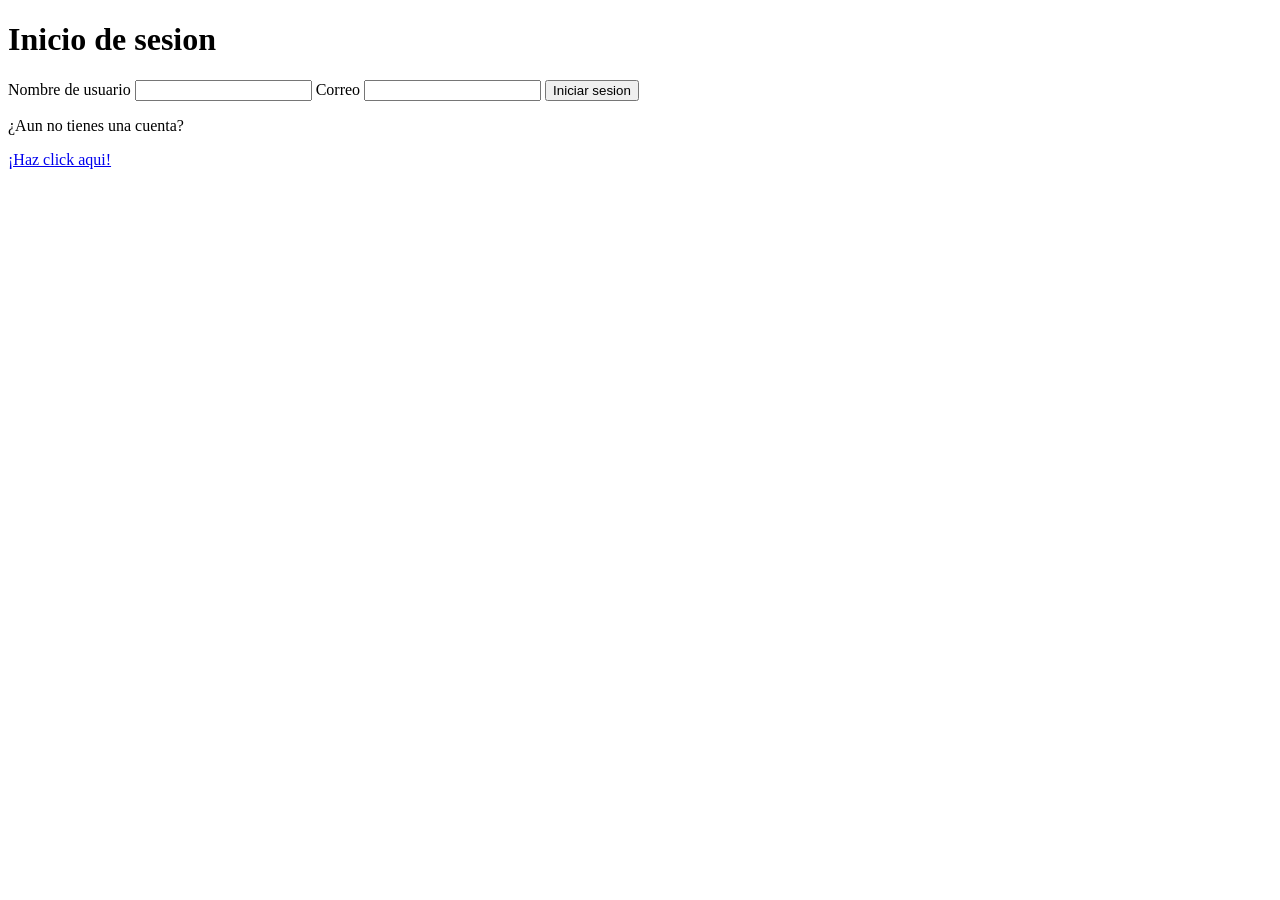
==== login.html @ 0d6a340b "avances en el login, registro y productos - Sebastian Vallejos" ====
<!DOCTYPE html>
<html lang="es">
<head>
    <link rel="stylesheet" href="style/style.css">
    <meta charset="UTF-8">
    <meta name="viewport" content="width=device-width, initial-scale=1">

    <title>Inicio Sesion</title>
    <link rel="apple-touch-icon" sizes="180x180" href="image/apple-touch-icon.png">
    <link rel="icon" type="image/png" sizes="32x32" href="image/favicon-32x32.png">
    <link rel="icon" type="image/png" sizes="16x16" href="image/favicon-16x16.png">
    <link rel="manifest" href="image/site.webmanifest">
</head>
<body>
    <main>
        <h1>Inicio de sesion</h1>
        <form>
            <label for="nombre-de-usuario">Nombre de usuario</label>
            <input type="text" id="nombre-de-usuario" name="nombre-de-usuario" required>

            <label for="correo">Correo</label>
            <input type="email" id="correo" name="correo" required>

            <button type="submit">Iniciar sesion</button>
            <p>¿Aun no tienes una cuenta?</p>
            <a href="registrarse.html">¡Haz click aqui!</a>
        </form>
    </main>
</body>
</html>
---- style/style.css ----
* {
    box-sizing: border-box;
}

.headerStyle {
    box-shadow: 2px 2px 20px rgb(26, 47, 139);
    background-color: rgb(29, 134, 178);
    color: white; 
    flex: 10px;
    align-items: center;
    width: 900px;
    height: 150px;
}

.footerStyle {
    background-color: rgb(29, 134, 178);
    align-items: last baseline;
}
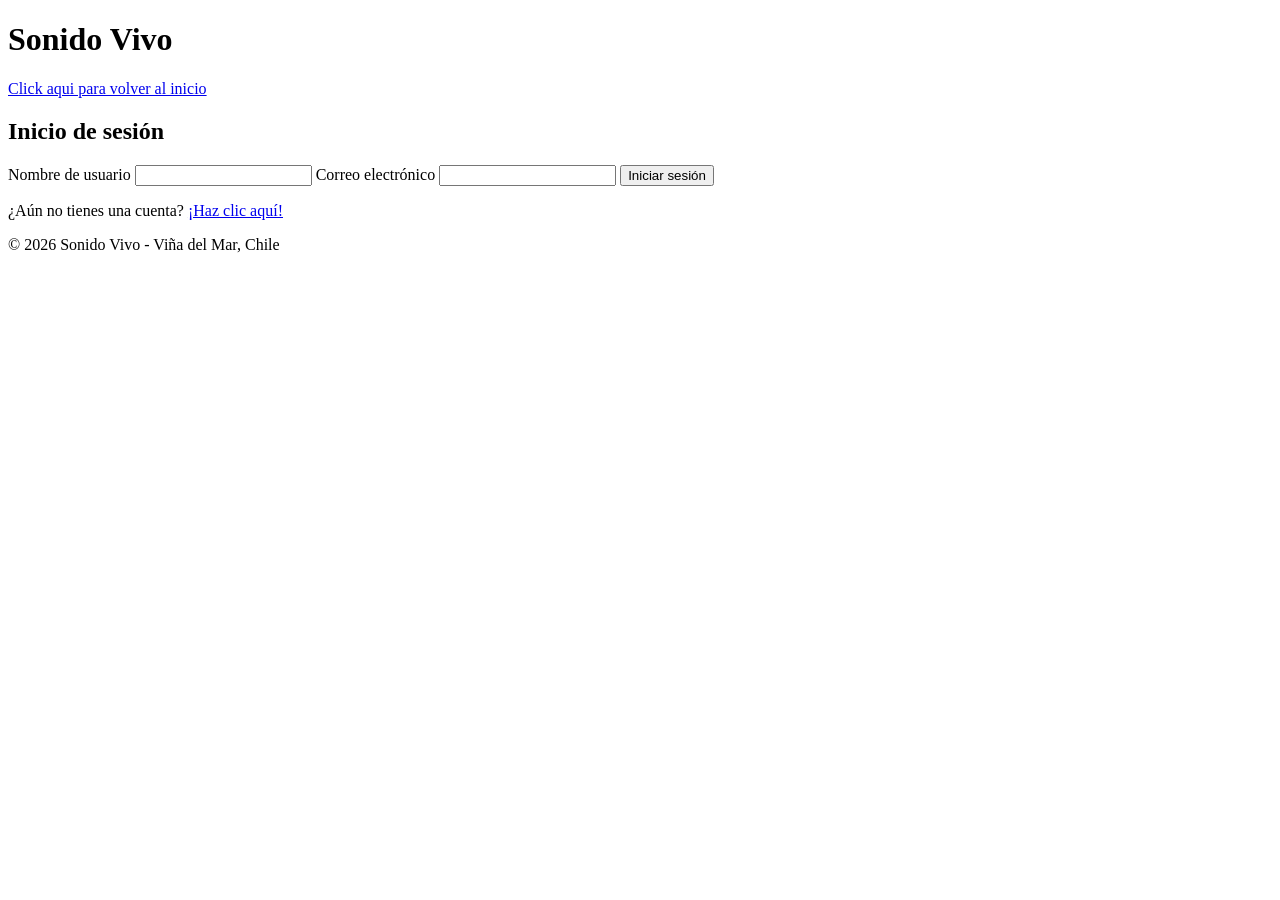
==== commit f2015875: "comienzo de javascript para las validaciones del registro - Sebastian Vallejos" ====
--- a/login.html
+++ b/login.html
@@ -5,26 +5,39 @@
     <meta charset="UTF-8">
     <meta name="viewport" content="width=device-width, initial-scale=1">
 
-    <title>Inicio Sesion</title>
+    <title>Sonido Vivo - Iniciar Sesión</title>
     <link rel="apple-touch-icon" sizes="180x180" href="image/apple-touch-icon.png">
     <link rel="icon" type="image/png" sizes="32x32" href="image/favicon-32x32.png">
     <link rel="icon" type="image/png" sizes="16x16" href="image/favicon-16x16.png">
     <link rel="manifest" href="image/site.webmanifest">
+    
+    <script src="js/validacionLogin.js" defer></script>
 </head>
 <body>
+    <header>
+        <h1 id="pageTitle">Sonido Vivo</h1>
+        <p><a href="index.html">Click aqui para volver al inicio </a></p>
+    </header>
+
     <main>
-        <h1>Inicio de sesion</h1>
-        <form>
-            <label for="nombre-de-usuario">Nombre de usuario</label>
-            <input type="text" id="nombre-de-usuario" name="nombre-de-usuario" required>
+        <section>
+            <h2>Inicio de sesión</h2>
+            <form id="form-login">
+                <label for="nombre-de-usuario">Nombre de usuario</label>
+                <input type="text" id="nombre-de-usuario" name="nombre-de-usuario" required>
 
-            <label for="correo">Correo</label>
-            <input type="email" id="correo" name="correo" required>
+                <label for="correo">Correo electrónico</label>
+                <input type="email" id="correo" name="correo" required>
 
-            <button type="submit">Iniciar sesion</button>
-            <p>¿Aun no tienes una cuenta?</p>
-            <a href="registrarse.html">¡Haz click aqui!</a>
-        </form>
+                <button type="submit">Iniciar sesión</button>
+                <p id="mensajeConfirmacion"></p>
+            </form>
+            <p>¿Aún no tienes una cuenta? <a href="registrarse.html">¡Haz clic aquí!</a></p>
+        </section>
     </main>
+
+    <footer>
+        <p>© 2026 Sonido Vivo - Viña del Mar, Chile</p>
+    </footer>
 </body>
 </html>
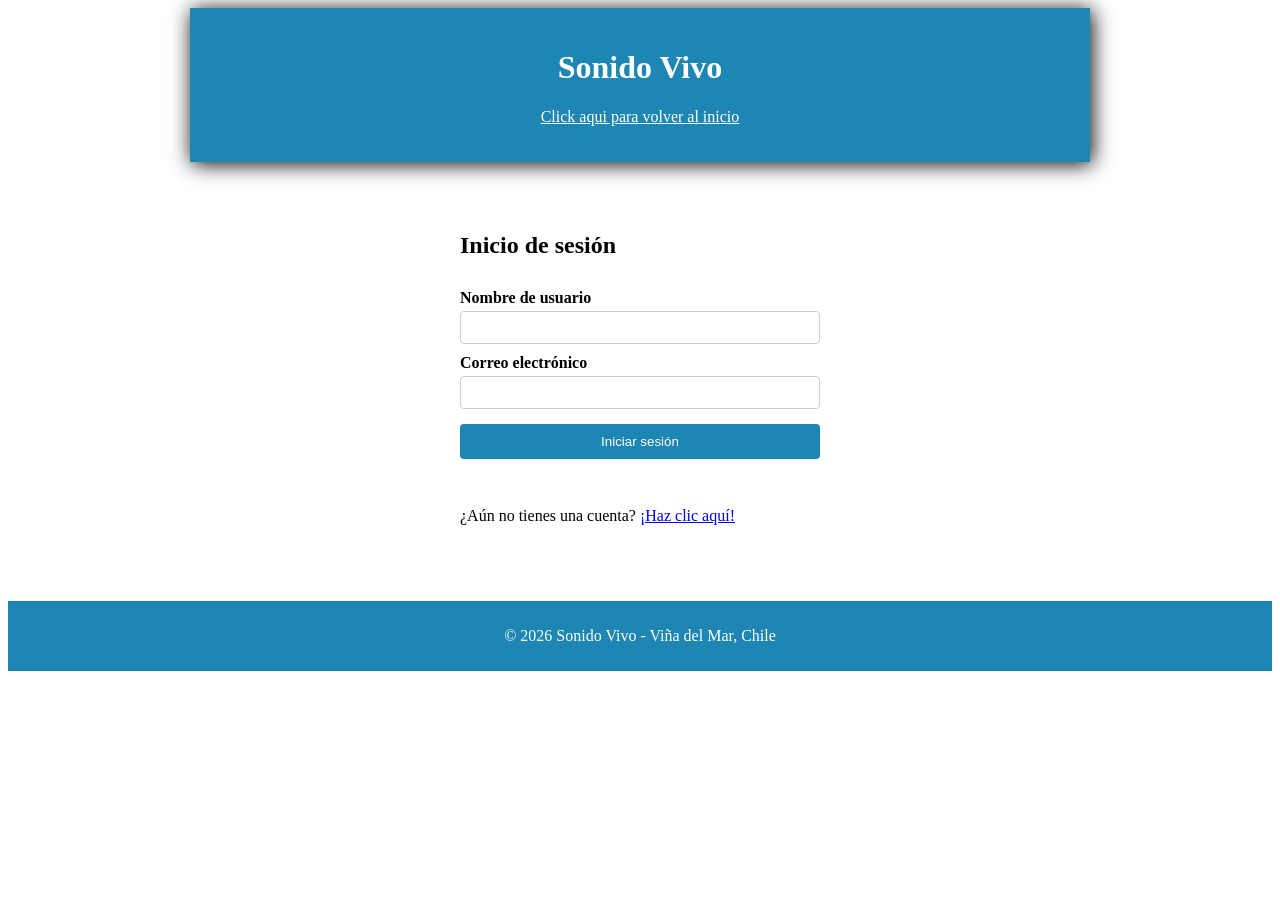
==== commit 20e58158: "validaciones para login y registro terminadas - sebastian vallejos" ====
--- a/login.html
+++ b/login.html
@@ -1,7 +1,6 @@
 <!DOCTYPE html>
 <html lang="es">
 <head>
-    <link rel="stylesheet" href="style/style.css">
     <meta charset="UTF-8">
     <meta name="viewport" content="width=device-width, initial-scale=1">
 
@@ -11,16 +10,17 @@
     <link rel="icon" type="image/png" sizes="16x16" href="image/favicon-16x16.png">
     <link rel="manifest" href="image/site.webmanifest">
     
+    <link rel="stylesheet" href="style/style.css">
     <script src="js/validacionLogin.js" defer></script>
 </head>
 <body>
-    <header>
+    <header class="headerStyle">
         <h1 id="pageTitle">Sonido Vivo</h1>
         <p><a href="index.html">Click aqui para volver al inicio </a></p>
     </header>
 
     <main>
-        <section>
+        <section class="auth-container">
             <h2>Inicio de sesión</h2>
             <form id="form-login">
                 <label for="nombre-de-usuario">Nombre de usuario</label>
@@ -36,7 +36,7 @@
         </section>
     </main>
 
-    <footer>
+    <footer class="footerStyle">
         <p>© 2026 Sonido Vivo - Viña del Mar, Chile</p>
     </footer>
 </body>
--- a/style/style.css
+++ b/style/style.css
@@ -2,17 +2,70 @@
     box-sizing: border-box;
 }
 
+/* Header estilizado */
 .headerStyle {
-    box-shadow: 2px 2px 20px rgb(26, 47, 139);
+    box-shadow: 2px 2px 20px rgb(0, 0, 0);
     background-color: rgb(29, 134, 178);
     color: white; 
-    flex: 10px;
-    align-items: center;
-    width: 900px;
-    height: 150px;
+    padding: 20px;
+    text-align: center;
+    max-width: 900px;
+    margin: 0 auto;
+}
+
+.headerStyle a {
+    color: white;
+}
+
+/* Disposición vertical del formulario */
+.auth-container {
+    max-width: 400px;
+    margin: 30px auto;
+    padding: 20px;
+}
+
+.auth-container form {
+    display: flex;
+    flex-direction: column;
+}
+
+.auth-container label {
+    margin-top: 10px;
+    font-weight: bold;
+}
+
+.auth-container input {
+    padding: 8px;
+    margin-top: 4px;
+    border: 1px solid #ccc;
+    border-radius: 4px;
+}
+
+.auth-container button {
+    margin-top: 15px;
+    padding: 10px;
+    background-color: rgb(29, 134, 178);
+    color: white;
+    border: none;
+    border-radius: 4px;
+    cursor: pointer;
+}
+
+/* Borde y fondo rosado claro para errores */
+.campo-error {
+    border: 2px solid red !important;
+    background-color: #ffe6e6 !important;
+}
+
+.campo-verified {
+    border: 2px solid rgb(59, 194, 93) !important;
+    background-color: #ceffd2 !important;
 }
 
 .footerStyle {
     background-color: rgb(29, 134, 178);
-    align-items: last baseline;
+    color: white;
+    text-align: center;
+    padding: 10px;
+    margin-top: 40px;
 }
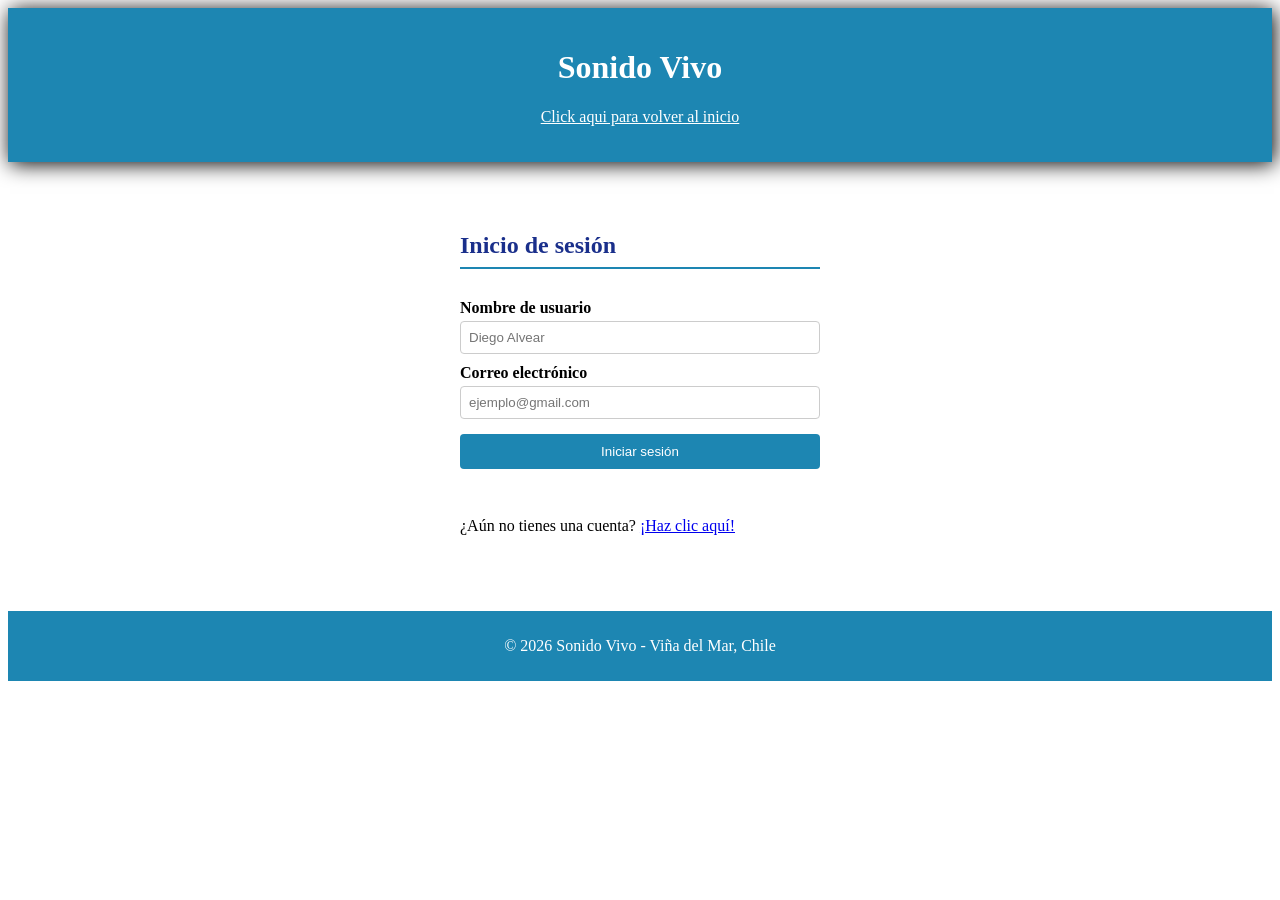
==== commit b7b747d5: "style para productos - Sebastian Vallejos" ====
--- a/login.html
+++ b/login.html
@@ -24,10 +24,10 @@
             <h2>Inicio de sesión</h2>
             <form id="form-login">
                 <label for="nombre-de-usuario">Nombre de usuario</label>
-                <input type="text" id="nombre-de-usuario" name="nombre-de-usuario" required>
+                <input type="text" id="nombre-de-usuario" name="nombre-de-usuario" placeholder="Diego Alvear" required>
 
                 <label for="correo">Correo electrónico</label>
-                <input type="email" id="correo" name="correo" required>
+                <input type="email" id="correo" name="correo" placeholder="ejemplo@gmail.com" required>
 
                 <button type="submit">Iniciar sesión</button>
                 <p id="mensajeConfirmacion"></p>
--- a/style/style.css
+++ b/style/style.css
@@ -1,5 +1,9 @@
 * {
     box-sizing: border-box;
+}
+
+ul {
+    list-style-type: none;
 }
 
 /* Header estilizado */
@@ -9,7 +13,6 @@
     color: white; 
     padding: 20px;
     text-align: center;
-    max-width: 900px;
     margin: 0 auto;
 }
 
@@ -51,12 +54,13 @@
     cursor: pointer;
 }
 
-/* Borde y fondo rosado claro para errores */
+/* Borde y fondo rosado para cuadros incorrectos  */
 .campo-error {
     border: 2px solid red !important;
     background-color: #ffe6e6 !important;
 }
 
+/* Borde verde y fondo claro para cuadros correctos */
 .campo-verified {
     border: 2px solid rgb(59, 194, 93) !important;
     background-color: #ceffd2 !important;
@@ -68,4 +72,109 @@
     text-align: center;
     padding: 10px;
     margin-top: 40px;
+    align-content: end;
+}
+
+/* =========================================== */
+/* ===< ESTILOS CATÁLOGO DE PRODUCTOS >=== */
+/* =========================================== */
+
+/* Navegación rápida por categorías */
+.categories-nav {
+    background-color: #f4f6f8;
+    padding: 12px 15px;
+    border-radius: 8px;
+    margin: 20px auto;
+    max-width: 1200px;
+}
+
+.categories-nav ul {
+    display: flex;
+    flex-wrap: wrap;
+    gap: 8px 15px;
+    list-style: none;
+    padding: 0;
+    margin: 0;
+    justify-content: center;
+}
+
+.categories-nav a {
+    color: rgb(29, 134, 178);
+    text-decoration: none;
+    font-size: 0.9rem;
+    font-weight: 600;
+}
+
+.categories-nav a:hover {
+    text-decoration: underline;
+    color: rgb(26, 47, 139);
+}
+
+/* Secciones y Grilla */
+section {
+    max-width: 1200px;
+    margin: 40px auto;
+    padding: 0 15px;
+}
+
+section h2 {
+    color: rgb(26, 47, 139);
+    border-bottom: 2px solid rgb(29, 134, 178);
+    padding-bottom: 8px;
+    margin-bottom: 20px;
+}
+
+.products-grid {
+    display: grid;
+    grid-template-columns: repeat(auto-fill, minmax(220px, 1fr));
+    gap: 20px;
+}
+
+/* Tarjetas de Producto (<article>) */
+.products-grid article {
+    background-color: #ffffff;
+    border: 1px solid #e2e8f0;
+    border-radius: 8px;
+    padding: 15px;
+    display: flex;
+    flex-direction: column;
+    justify-content: space-between;
+    box-shadow: 0 2px 5px rgba(0,0,0,0.05);
+    transition: transform 0.2s ease, box-shadow 0.2s ease;
+}
+
+.products-grid article:hover {
+    transform: translateY(-4px);
+    box-shadow: 0 6px 12px rgba(29, 134, 178, 0.15);
+}
+
+/* Imágenes fijas para no romper layout */
+.products-grid img {
+    width: 100%;
+    height: 160px;
+    object-fit: cover;
+    background-color: #f1f5f9; /* Fondo gris mientras no hay src */
+    border-radius: 4px;
+    margin-bottom: 10px;
+}
+
+.products-grid h3 {
+    font-size: 1.05rem;
+    margin: 8px 0 4px 0;
+    color: #1e293b;
+}
+
+/* Formato para los dos <p> de la tarjeta */
+.products-grid p:nth-of-type(1) {
+    font-size: 1.2rem;
+    font-weight: bold;
+    color: rgb(29, 134, 178);
+    margin: 4px 0;
+}
+
+.products-grid p:nth-of-type(2) {
+    font-size: 0.85rem;
+    color: #64748b;
+    margin: 4px 0 0 0;
+    line-height: 1.3;
 }
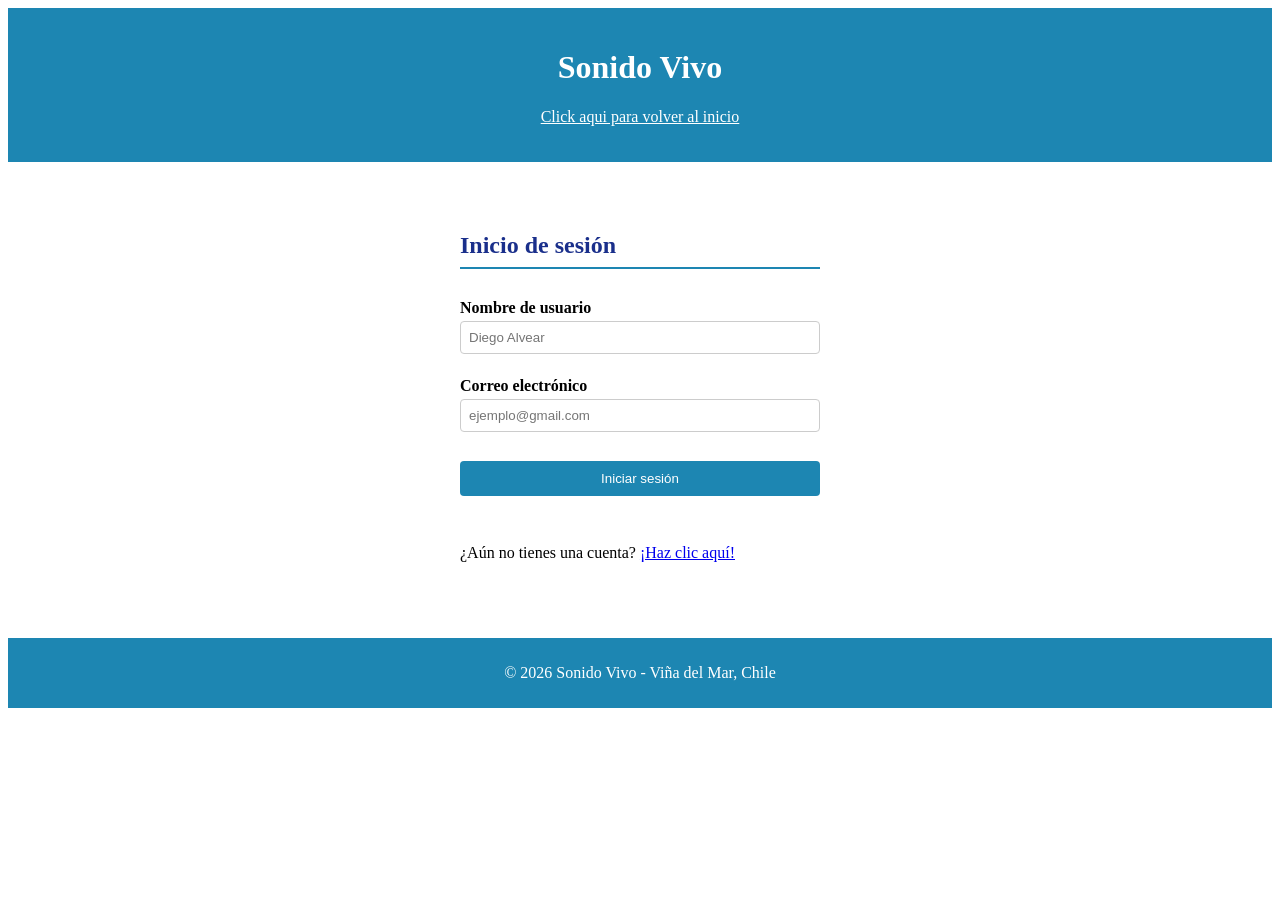
==== commit fd5102a0: "se añadio imagenes. se añadio  un boton funcional para los productos (solo mensaje, sin funcionalida" ====
--- a/login.html
+++ b/login.html
@@ -24,10 +24,12 @@
             <h2>Inicio de sesión</h2>
             <form id="form-login">
                 <label for="nombre-de-usuario">Nombre de usuario</label>
-                <input type="text" id="nombre-de-usuario" name="nombre-de-usuario" placeholder="Diego Alvear" required>
+                <input type="text" id="nombre-de-usuario" name="nombre-de-usuario" placeholder="Diego Alvear" autocomplete="username" required>
+                <span class="error-texto" id="error-nombre-de-usuario"></span>
 
                 <label for="correo">Correo electrónico</label>
-                <input type="email" id="correo" name="correo" placeholder="ejemplo@gmail.com" required>
+                <input type="email" id="correo" name="correo" placeholder="ejemplo@gmail.com" autocomplete="email" required>
+                <span class="error-texto" id="error-correo"></span>
 
                 <button type="submit">Iniciar sesión</button>
                 <p id="mensajeConfirmacion"></p>
--- a/style/style.css
+++ b/style/style.css
@@ -8,12 +8,11 @@
 
 /* Header estilizado */
 .headerStyle {
-    box-shadow: 2px 2px 20px rgb(0, 0, 0);
     background-color: rgb(29, 134, 178);
     color: white; 
     padding: 20px;
     text-align: center;
-    margin: 0 auto;
+    margin: auto;
 }
 
 .headerStyle a {
@@ -66,20 +65,151 @@
     background-color: #ceffd2 !important;
 }
 
+.error-texto {
+    color: red;
+    font-size: 0.85rem;
+    display: block;
+    min-height: 1em;
+}
+
+.btn-agregar {
+    margin-top: 8px;
+}
+.mensaje-agregado {
+    display: block;
+    font-size: 0.85rem;
+    min-height: 1em;
+}
+
+.video-container {
+    position: relative;
+    width: 100%;
+    max-width: 800px;
+    margin: 20px auto;
+    padding-bottom: 56.25%;
+    height: 0;
+    overflow: hidden;
+    border-radius: 8px;
+    box-shadow: 0 4px 10px rgba(0, 0, 0, 0.15);
+}
+
+.video-container iframe {
+    position: absolute;
+    top: 0;
+    left: 0;
+    width: 100%;
+    height: 100%;
+    border: 0;
+}
+
 .footerStyle {
     background-color: rgb(29, 134, 178);
     color: white;
     text-align: center;
     padding: 10px;
     margin-top: 40px;
-    align-content: end;
-}
-
-/* =========================================== */
-/* ===< ESTILOS CATÁLOGO DE PRODUCTOS >=== */
-/* =========================================== */
-
-/* Navegación rápida por categorías */
+}
+
+/* ==========================================
+   1. ESTILOS BASE / MÓVIL (Por debajo de 768px)
+   ========================================== */
+
+/* Casilla de verificación invisible siempre en móvil */
+.menu-toggle-checkbox {
+    display: none;
+}
+
+/* Botón hamburguesa visible por defecto */
+.hamburger-btn {
+    display: flex;
+    flex-direction: column;
+    justify-content: space-between;
+    width: 30px;
+    height: 21px;
+    cursor: pointer;
+    margin: 10px auto;
+}
+
+.hamburger-btn span {
+    display: block;
+    height: 3px;
+    width: 100%;
+    background-color: #ffffff;
+    border-radius: 3px;
+    transition: all 0.3s ease;
+}
+
+/* El menú nace colapsado */
+header nav ul {
+    display: none;
+    flex-direction: column;
+    align-items: center;
+    gap: 12px;
+    padding-top: 15px;
+    padding-left: 0;
+    list-style: none;
+}
+
+header nav a {
+    color: white;
+    text-decoration: none;
+    font-weight: 600;
+}
+
+/* Desplegar menú al marcar la casilla */
+.menu-toggle-checkbox:checked ~ nav ul {
+    display: flex;
+}
+
+/* Grilla a 1 columna en teléfonos */
+.products-grid {
+    display: grid;
+    grid-template-columns: 1fr;
+    gap: 15px;
+}
+
+/* ==========================================
+   2. VISTA TABLETA (Ancho mín: 768px)
+   ========================================== */
+@media (min-width: 768px) {
+    .hamburger-btn {
+        display: none;
+    }
+
+    header nav ul {
+        display: flex;
+        flex-direction: row;
+        justify-content: center;
+        gap: 20px;
+        padding-top: 0;
+    }
+
+    .products-grid {
+        grid-template-columns: repeat(2, 1fr);
+        gap: 20px;
+    }
+}
+
+/* ==========================================
+   3. VISTA ESCRITORIO (Ancho mín: 1280px)
+   ========================================== */
+@media (min-width: 1280px) {
+    .products-grid {
+        grid-template-columns: repeat(3, 1fr);
+        gap: 30px;
+    }
+
+    section {
+        max-width: 1200px;
+        margin: 40px auto;
+    }
+}
+
+/* ==========================================
+   ESTILOS GENERALES CATÁLOGO Y TARJETAS
+   ========================================== */
+
+/* Navegación rápida por categorías (si se usa) */
 .categories-nav {
     background-color: #f4f6f8;
     padding: 12px 15px;
@@ -110,7 +240,7 @@
     color: rgb(26, 47, 139);
 }
 
-/* Secciones y Grilla */
+/* Secciones */
 section {
     max-width: 1200px;
     margin: 40px auto;
@@ -122,12 +252,6 @@
     border-bottom: 2px solid rgb(29, 134, 178);
     padding-bottom: 8px;
     margin-bottom: 20px;
-}
-
-.products-grid {
-    display: grid;
-    grid-template-columns: repeat(auto-fill, minmax(220px, 1fr));
-    gap: 20px;
 }
 
 /* Tarjetas de Producto (<article>) */
@@ -148,12 +272,12 @@
     box-shadow: 0 6px 12px rgba(29, 134, 178, 0.15);
 }
 
-/* Imágenes fijas para no romper layout */
+/* Imágenes fijas */
 .products-grid img {
     width: 100%;
     height: 160px;
     object-fit: cover;
-    background-color: #f1f5f9; /* Fondo gris mientras no hay src */
+    background-color: #f1f5f9;
     border-radius: 4px;
     margin-bottom: 10px;
 }
@@ -164,7 +288,7 @@
     color: #1e293b;
 }
 
-/* Formato para los dos <p> de la tarjeta */
+/* Precios y descripción */
 .products-grid p:nth-of-type(1) {
     font-size: 1.2rem;
     font-weight: bold;
